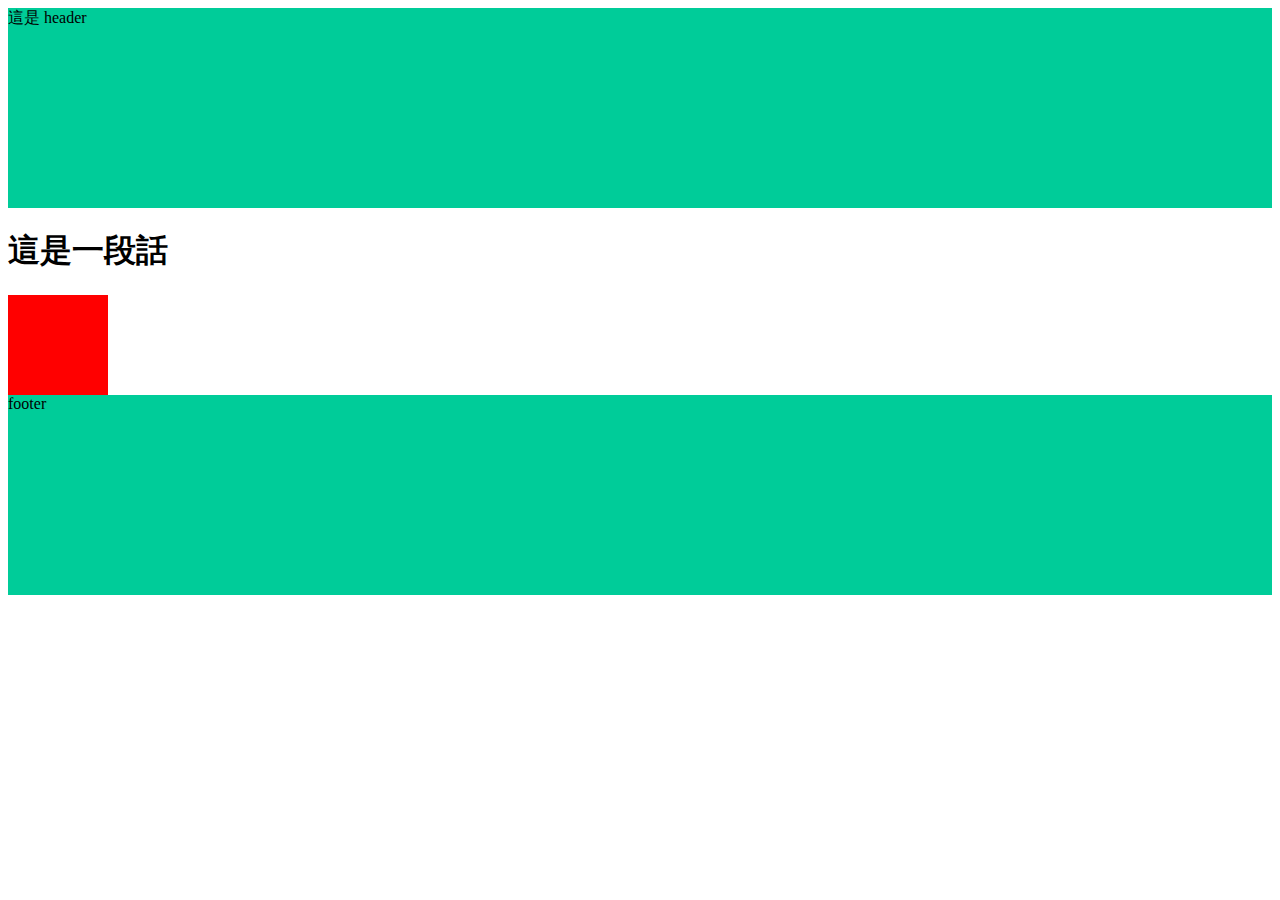
==== index.html @ c8515e03 "Update 2021-07-22T18:32:49.627Z" ====
<!DOCTYPE html>
<html lang="en">

<head>
  <meta charset="UTF-8">
  <meta name="viewport" content="width=device-width, initial-scale=1.0">
  <meta http-equiv="X-UA-Compatible" content="ie=edge">
  <title>首頁</title>
  <link rel="stylesheet" href="./assets/style/all.css">
</head>

<body>
  <header class="header">
    這是 header
  </header>

  
<h1>
  這是一段話
</h1>

<div class="box"></div>

  <footer class="footer">
    footer
  </footer>
  <script src="./assets/js/vendors.js"></script>
  <script src="./assets/js/all.js"></script>
</body>

</html>
---- assets/style/all.css ----
.header {
  height: 200px;
  background-color: #00cc99; }

.footer {
  height: 200px;
  background-color: #00cc99; }

.box {
  width: 100px;
  height: 100px;
  background-color: red;
  display: -webkit-box;
  display: -ms-flexbox;
  display: flex;
  -webkit-transition: all 0.5s;
  -o-transition: all 0.5s;
  transition: all 0.5s; }
  .box:hover {
    width: 200px;
    background-color: #00cc99; }

/*# sourceMappingURL=all.css.map */
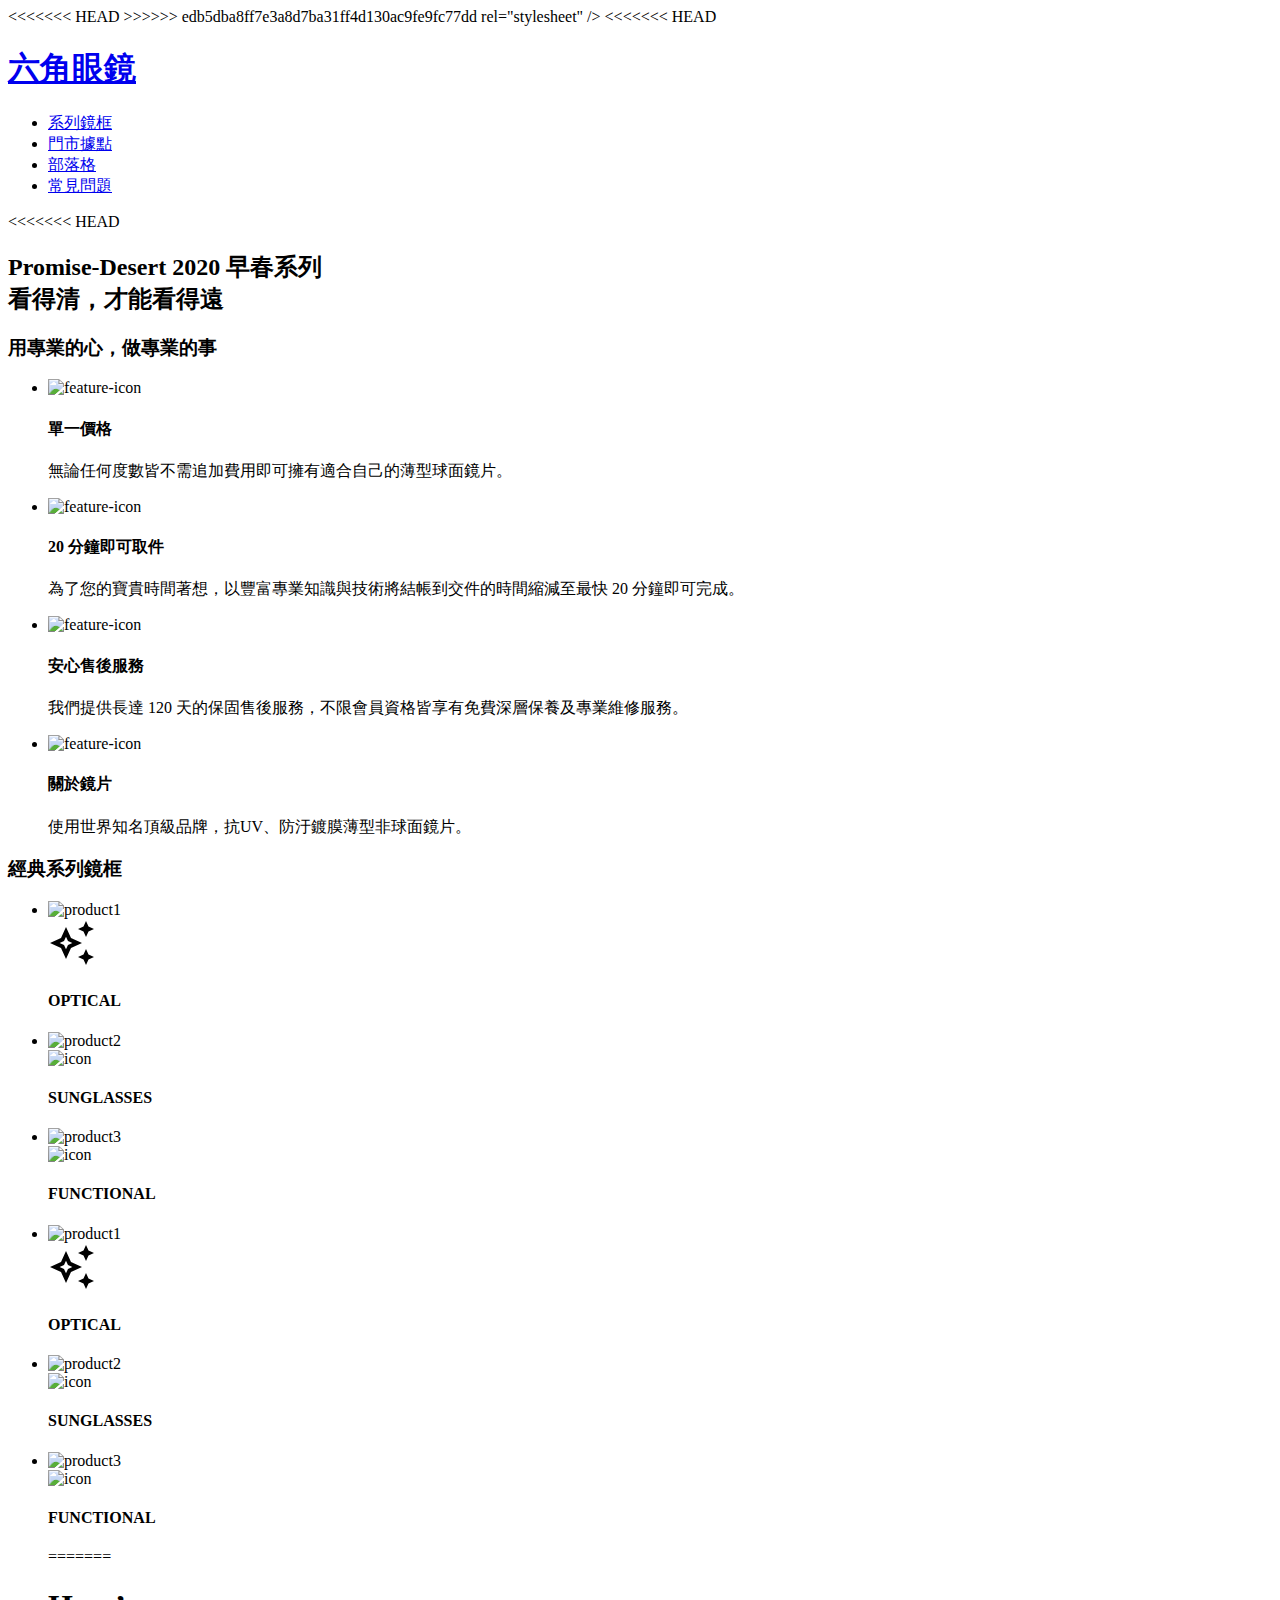
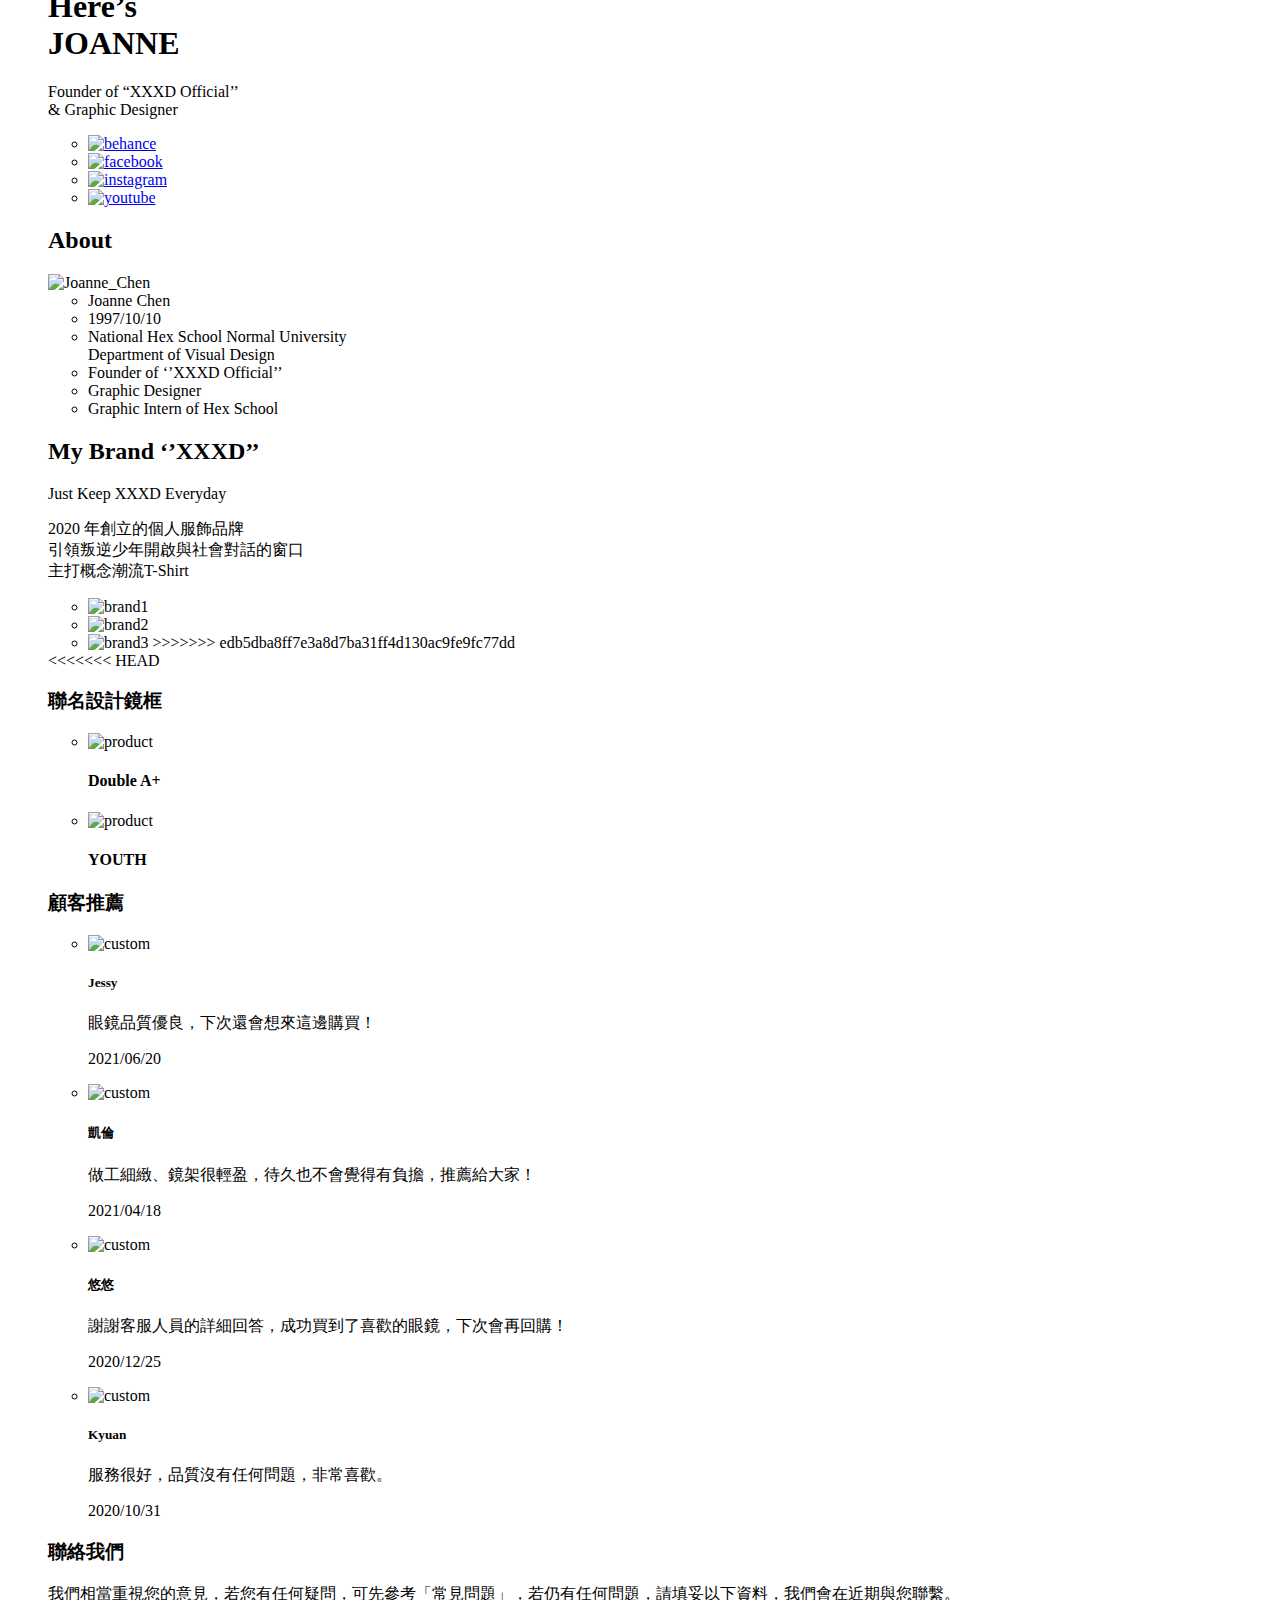
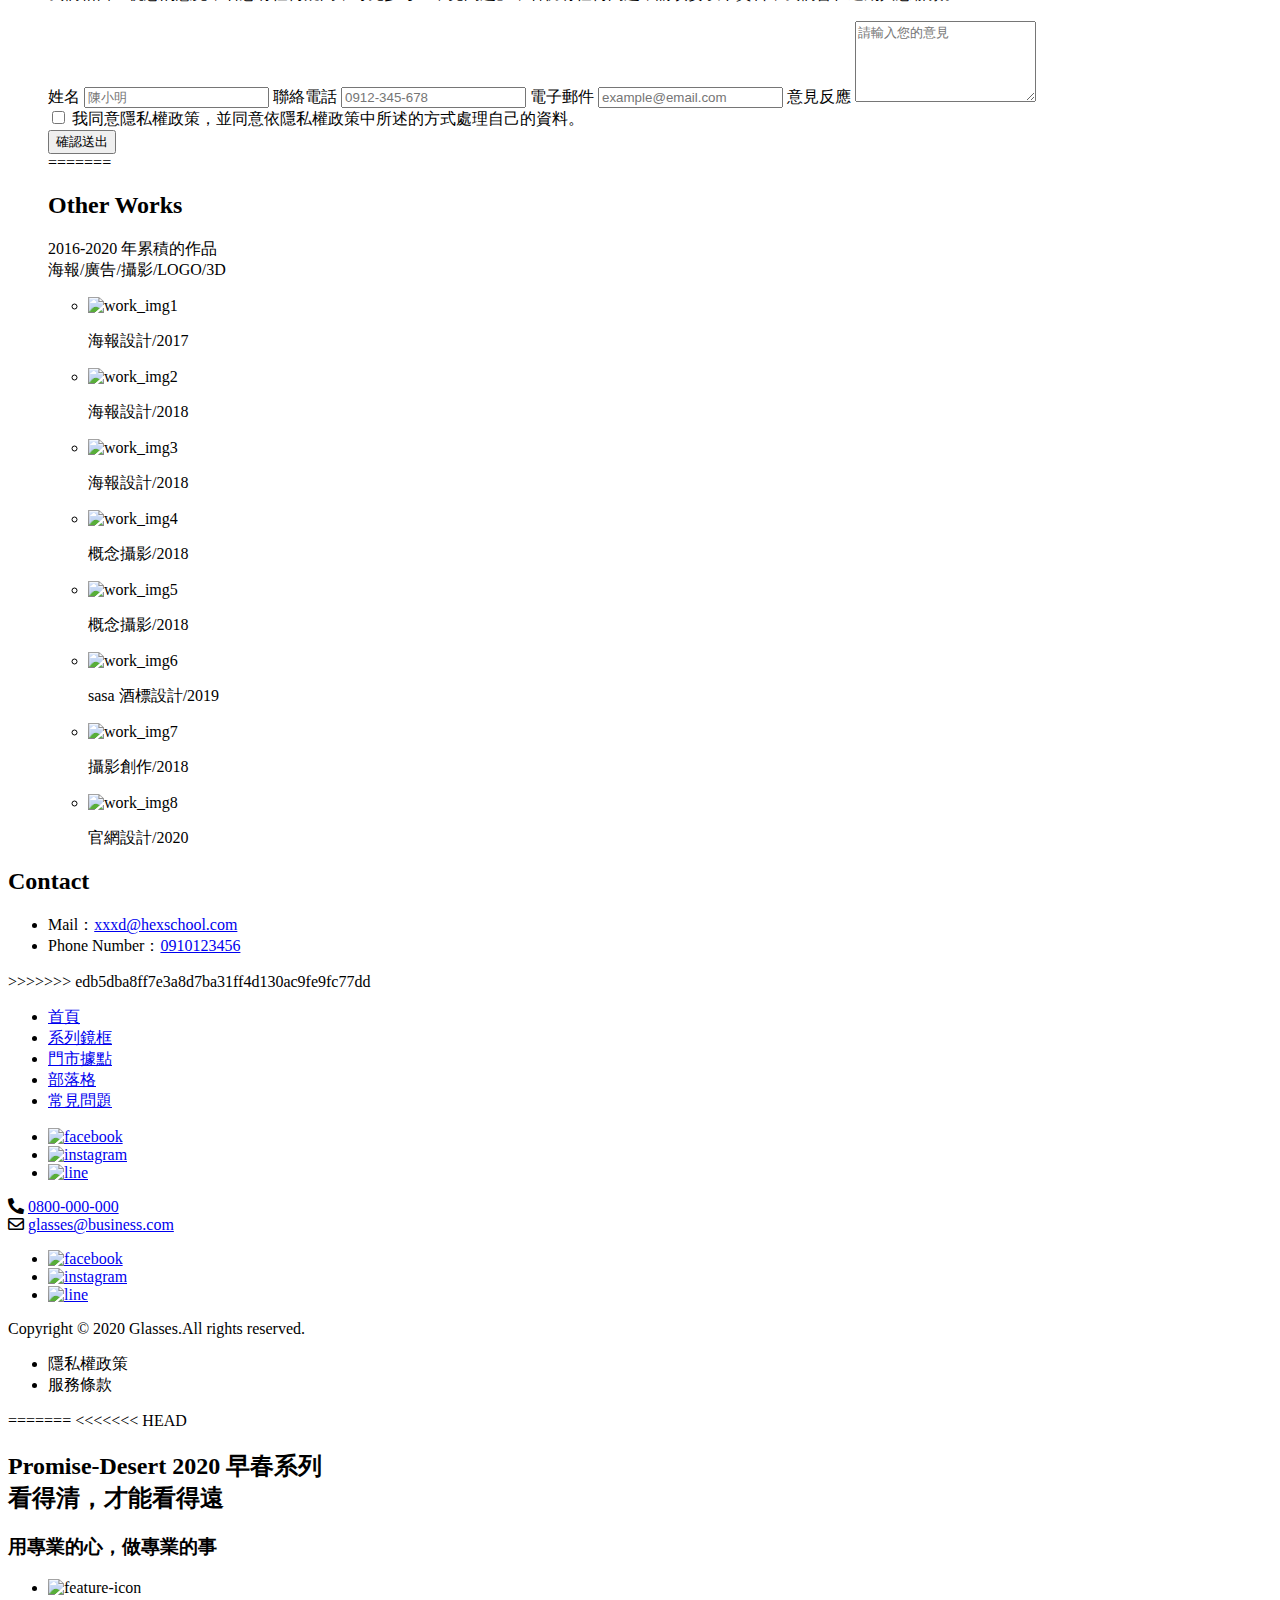
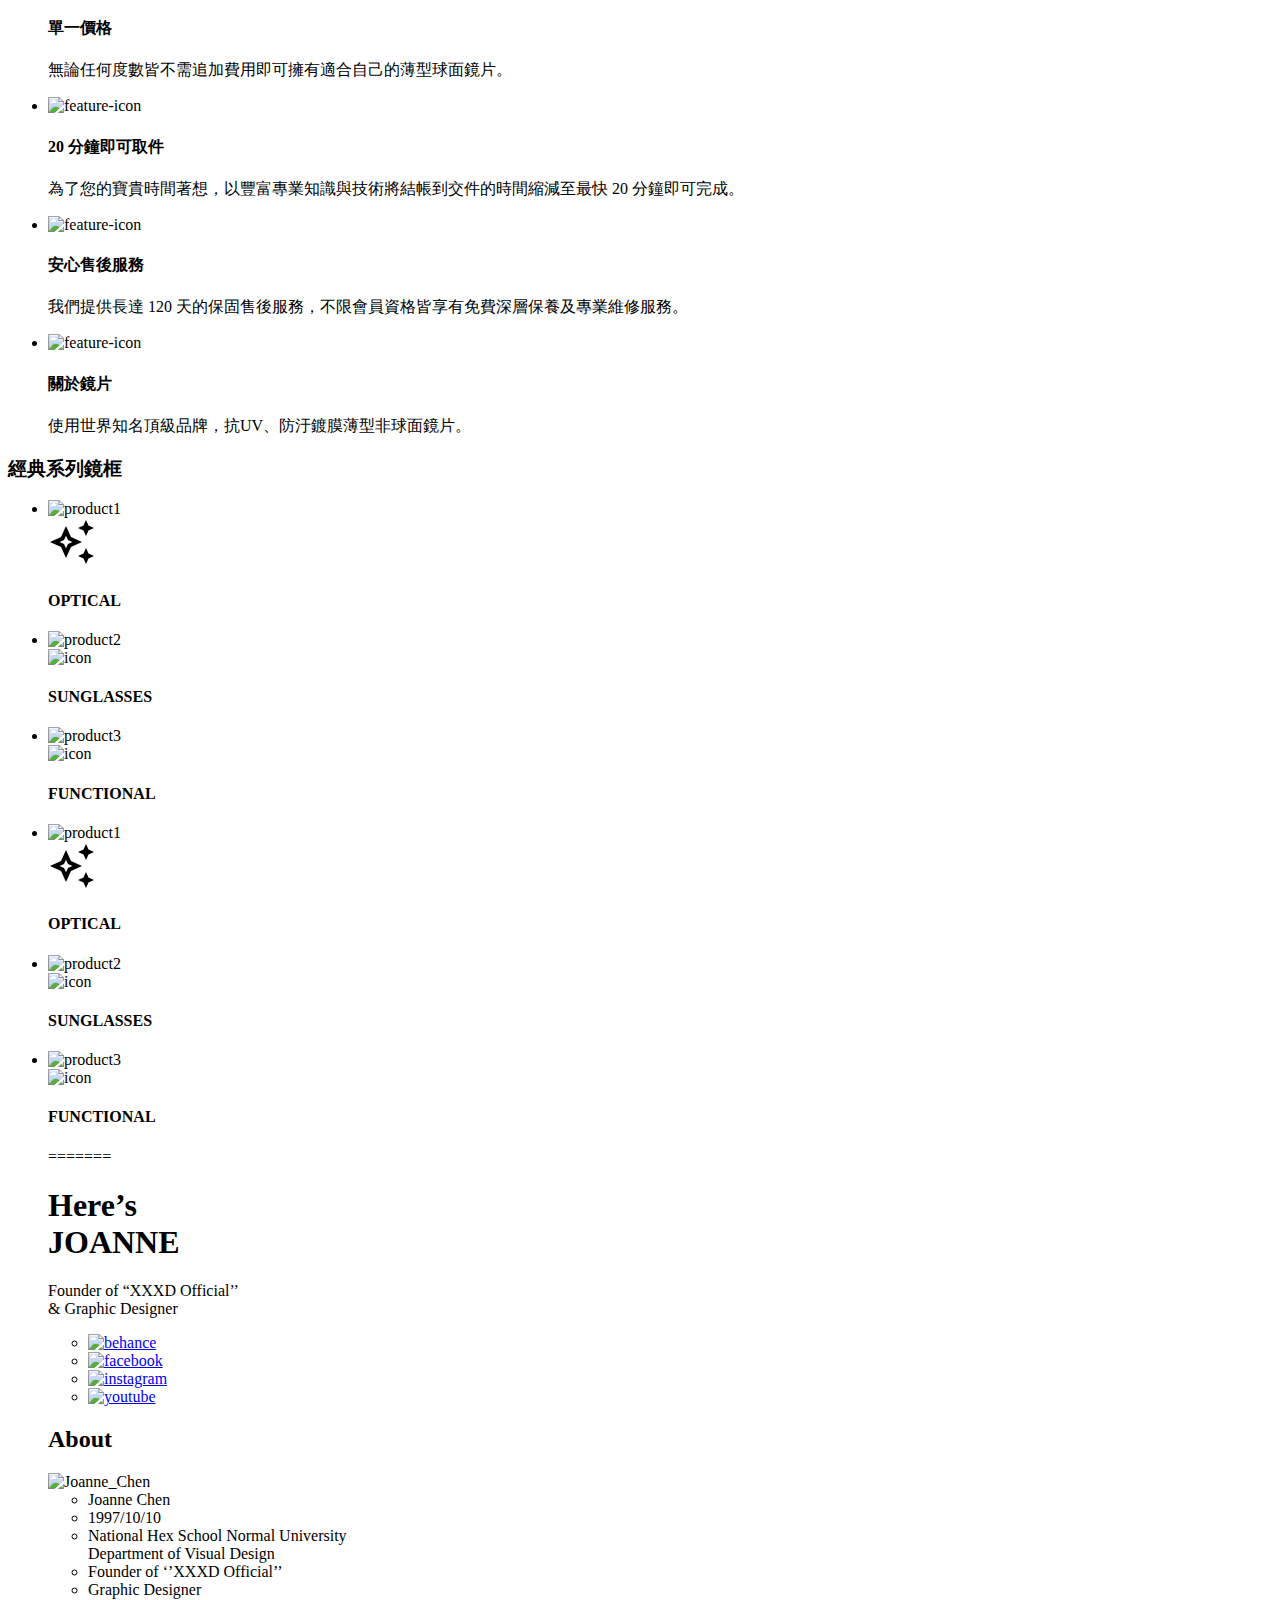
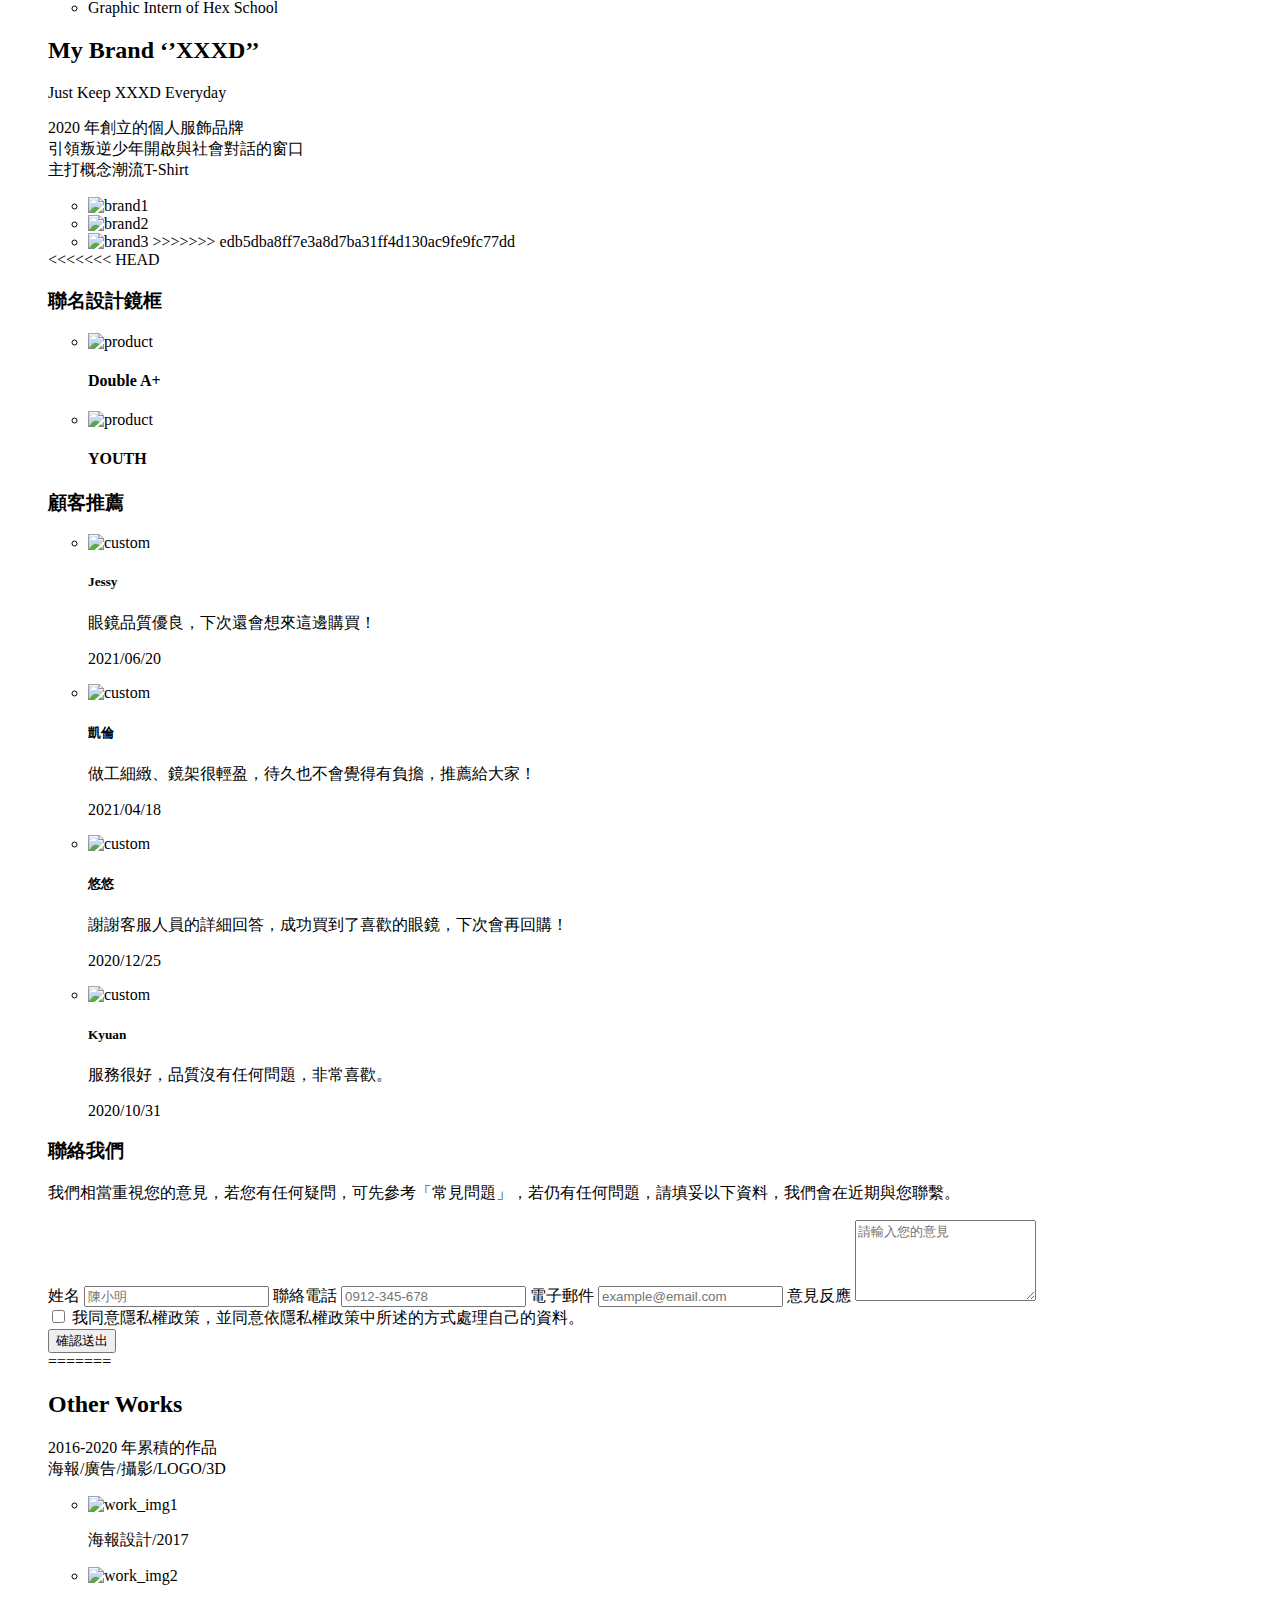
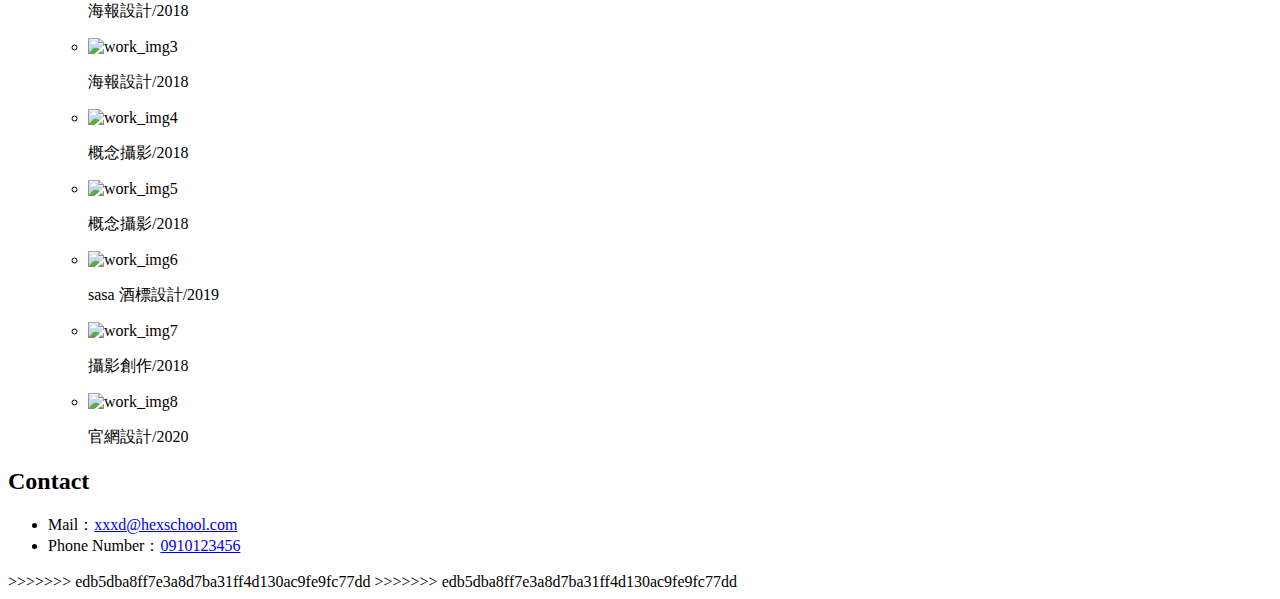
==== commit 805e61e5: "Update 2021-07-26T08:57:47.049Z" ====
--- a/index.html
+++ b/index.html
@@ -1,31 +1,1022 @@
 <!DOCTYPE html>
 <html lang="en">
+  <head>
+    <meta charset="UTF-8" />
+    <meta name="viewport" content="width=device-width, initial-scale=1.0" />
+    <meta http-equiv="X-UA-Compatible" content="ie=edge" />
+    <title>六角眼鏡行</title>
+    <link rel="stylesheet" href="./assets/style/all.css" />
+<<<<<<< HEAD
+    <link rel="preconnect" href="https://fonts.gstatic.com" crossorigin />
+    <link
+      href="https://fonts.googleapis.com/css2?family=Roboto:ital,wght@1,500&display=swap"
+      rel="stylesheet"
+    />
+    <link
+      rel="stylesheet"
+      href="https://cdnjs.cloudflare.com/ajax/libs/font-awesome/5.15.3/css/all.min.css"
+    />
+    <link rel="preconnect" href="https://fonts.googleapis.com" />
+    <link rel="preconnect" href="https://fonts.gstatic.com" crossorigin />
+    <link
+      href="https://fonts.googleapis.com/css2?family=Noto+Sans+TC&family=Roboto&display=swap"
+=======
+    <link rel="preconnect" href="https://fonts.googleapis.com" />
+    <link rel="preconnect" href="https://fonts.gstatic.com" crossorigin />
+    <link
+      href="https://fonts.googleapis.com/css2?family=Roboto:ital,wght@1,500&display=swap"
+>>>>>>> edb5dba8ff7e3a8d7ba31ff4d130ac9fe9fc77dd
+      rel="stylesheet"
+    />
+  </head>
 
-<head>
-  <meta charset="UTF-8">
-  <meta name="viewport" content="width=device-width, initial-scale=1.0">
-  <meta http-equiv="X-UA-Compatible" content="ie=edge">
-  <title>首頁</title>
-  <link rel="stylesheet" href="./assets/style/all.css">
-</head>
+  <body>
+<<<<<<< HEAD
+    <header class="navbar bg-danger jc-between position-absolute top-0 w-100">
+      <h1><a class="navbar-brand" href="./index">六角眼鏡</a></h1>
+      <ul class="navbar-nav">
+        <li class="nav-item border-white border-sm-top border-sm-right">
+          <a class="text-white nav-link" href="#">系列鏡框</a>
+        </li>
+        <li class="nav-item border-white border-sm-top">
+          <a class="text-white nav-link" href="#">門市據點</a>
+        </li>
+        <li class="nav-item border-white border-sm-top border-sm-right">
+          <a class="text-white nav-link" href="#">部落格</a>
+        </li>
+        <li class="nav-item border-white border-sm-top">
+          <a class="text-white nav-link" href="#">常見問題</a>
+        </li>
+      </ul>
+    </header>
 
-<body>
-  <header class="header">
-    這是 header
-  </header>
+    
+<<<<<<< HEAD
+<main>
+  <div class="banner px-5">
+    <div class="container h-100 d-flex jc-end ai-center text-right">
+      <h2 class="banner-content fs-5 text-primary mx-5">
+        Promise-Desert 2020 早春系列<br /><span class="h1">看得清，才能看得遠</span>
+      </h2>
+    </div>
+  </div>
+  <div class="feature bg-secondary pt-8 pb-10 pt-md-5 pb-md-7 px-5">
+    <h3 class="text-center h2 text-primary mb-7 mb-md-5">用專業的心，做專業的事</h3>
+    <div class="container px-md-10 px-sm-0">
+      <ul class="row jc-between jc-sm-center ai-center">
+        <li class="col-3 col-md-5 col-sm-8 mb-md-9">
+          <img
+            class="d-block mx-auto mb-3"
+            src="https://raw.githubusercontent.com/hexschool/webLayoutTraining1st/102c91f7b3d8e08005073f54b3283b09a18dc427/week3/icon-dollar.svg"
+            alt="feature-icon"
+          />
+          <h4 class="text-center text-primary fw-bold mb-1">單一價格</h4>
+          <p class="fs-1">無論任何度數皆不需追加費用即可擁有適合自己的薄型球面鏡片。</p>
+        </li>
+        <li class="col-3 col-md-5 mb-md-9 col-sm-8">
+          <img
+            class="d-block mx-auto mb-3"
+            src="https://raw.githubusercontent.com/hexschool/webLayoutTraining1st/102c91f7b3d8e08005073f54b3283b09a18dc427/week3/icon-clock.svg"
+            alt="feature-icon"
+          />
+          <h4 class="text-center text-primary fw-bold mb-1">20 分鐘即可取件</h4>
+          <p class="fs-1">
+            為了您的寶貴時間著想，以豐富專業知識與技術將結帳到交件的時間縮減至最快 20 分鐘即可完成。
+          </p>
+        </li>
+        <li class="col-3 col-md-5 col-sm-8 mb-sm-9">
+          <img
+            class="d-block mx-auto mb-3"
+            src="https://raw.githubusercontent.com/hexschool/webLayoutTraining1st/102c91f7b3d8e08005073f54b3283b09a18dc427/week3/icon-heart.svg"
+            alt="feature-icon"
+          />
+          <h4 class="text-center text-primary fw-bold mb-1">安心售後服務</h4>
+          <p class="fs-1">
+            我們提供長達 120 天的保固售後服務，不限會員資格皆享有免費深層保養及專業維修服務。
+          </p>
+        </li>
+        <li class="col-3 col-md-5 col-sm-8">
+          <img
+            class="d-block mx-auto mt-2 mb-4"
+            src="https://raw.githubusercontent.com/hexschool/webLayoutTraining1st/102c91f7b3d8e08005073f54b3283b09a18dc427/week3/icon-glasses.svg"
+            alt="feature-icon"
+          />
+          <h4 class="text-center text-primary fw-bold mb-1">關於鏡片</h4>
+          <p class="fs-1">使用世界知名頂級品牌，抗UV、防汙鍍膜薄型非球面鏡片。</p>
+        </li>
+      </ul>
+    </div>
+  </div>
+  <div class="product pt-8 pb-10 pt-md-5 pb-md-7">
+    <div class="container px-md-5 px-sm-1">
+      <h3 class="h2 text-center mb-5 text-primary">經典系列鏡框</h3>
+      <ul class="d-sm-none">
+        <li class="d-flex ai-center mb-4 mb-md-2">
+          <img
+            src="https://raw.githubusercontent.com/hexschool/webLayoutTraining1st/master/week3/product-1.png"
+            alt="product1"
+          />
+          <div class="d-flex flex-wrap ai-center ml-4">
+            <img src="./assets/images/auto_awesome_black_48dp.svg" alt="icon" />
+            <h4 class="h2 text-danger ml-1 font-italic">OPTICAL</h4>
+          </div>
+        </li>
+        <li class="d-flex flex-row-reverse flex-md-row ai-center mb-4 mb-md-2">
+          <img
+            class="ml-4 ml-md-0"
+            src="https://raw.githubusercontent.com/hexschool/webLayoutTraining1st/master/week3/product-2.png"
+            alt="product2"
+          />
+          <div class="d-flex flex-wrap ai-center">
+            <img
+              class="ml-md-4"
+              src="https://raw.githubusercontent.com/hexschool/webLayoutTraining1st/102c91f7b3d8e08005073f54b3283b09a18dc427/week3/icon-sun.svg"
+              alt="icon"
+            />
+            <h4 class="ml-1 h2 font-italic text-danger">SUNGLASSES</h4>
+          </div>
+        </li>
+        <li class="d-flex ai-center">
+          <img
+            src="https://raw.githubusercontent.com/hexschool/webLayoutTraining1st/master/week3/product-3.png"
+            alt="product3"
+          />
+          <div class="d-flex flex-wrap ai-center ml-4">
+            <img
+              src="https://raw.githubusercontent.com/hexschool/webLayoutTraining1st/102c91f7b3d8e08005073f54b3283b09a18dc427/week3/icon-thunder.svg"
+              alt="icon"
+            />
+            <h4 class="ml-1 h2 font-italic text-danger">FUNCTIONAL</h4>
+          </div>
+        </li>
+      </ul>
+      <ul class="d-none d-sm-block">
+        <li class="mb-4 mb-md-2 position-relative">
+          <img
+            class="w-100"
+            src="https://raw.githubusercontent.com/hexschool/webLayoutTraining1st/master/week3/product-1.png"
+            alt="product1"
+          />
+          <div class="d-flex ai-center position-absolute top-50 left-50 translate-middle">
+            <img src="./assets/images/auto_awesome_black_48dp.svg" alt="icon" />
+            <h4 class="fs-3 fw-bold text-danger ml-1 font-italic">OPTICAL</h4>
+          </div>
+        </li>
+        <li class="mb-4 mb-md-2 position-relative">
+          <img
+            class="w-100"
+            src="https://raw.githubusercontent.com/hexschool/webLayoutTraining1st/master/week3/product-2.png"
+            alt="product2"
+          />
+          <div class="d-flex flex-wrap ai-center position-absolute top-50 left-50 translate-middle">
+            <img
+              class="ml-md-4"
+              src="https://raw.githubusercontent.com/hexschool/webLayoutTraining1st/102c91f7b3d8e08005073f54b3283b09a18dc427/week3/icon-sun.svg"
+              alt="icon"
+            />
+            <h4 class="ml-1 fs-3 fw-bold font-italic text-danger">SUNGLASSES</h4>
+          </div>
+        </li>
+        <li class="position-relative">
+          <img
+            class="w-100"
+            src="https://raw.githubusercontent.com/hexschool/webLayoutTraining1st/master/week3/product-3.png"
+            alt="product3"
+          />
+          <div
+            class="
+              d-flex
+              flex-wrap
+              ai-center
+              ml-4
+              position-absolute
+              top-50
+              left-50
+              translate-middle
+            "
+          >
+            <img
+              src="https://raw.githubusercontent.com/hexschool/webLayoutTraining1st/102c91f7b3d8e08005073f54b3283b09a18dc427/week3/icon-thunder.svg"
+              alt="icon"
+            />
+            <h4 class="ml-1 fs-3 fw-bold font-italic text-danger">FUNCTIONAL</h4>
+          </div>
+=======
+<header class="banner d-flex justify-content-center align-items-center">
+  <div class="banner-content text-white">
+    <h1 class="lh-3">Here’s <br /><span class="h1">JOANNE</span></h1>
+    <p class="mt-7 lh-3">Founder of “XXXD Official’’<br />& Graphic Designer</p>
+    <ul class="d-flex justify-content-between mt-9">
+      <li>
+        <a href="#"
+          ><img
+            src="https://raw.githubusercontent.com/hexschool/webLayoutTraining1st/102c91f7b3d8e08005073f54b3283b09a18dc427/week2/behance.svg"
+            alt="behance"
+        /></a>
+      </li>
+      <li>
+        <a href="#"
+          ><img
+            src="https://raw.githubusercontent.com/hexschool/webLayoutTraining1st/102c91f7b3d8e08005073f54b3283b09a18dc427/week2/facebook.svg"
+            alt="facebook"
+        /></a>
+      </li>
+      <li>
+        <a href="#"
+          ><img
+            src="https://raw.githubusercontent.com/hexschool/webLayoutTraining1st/102c91f7b3d8e08005073f54b3283b09a18dc427/week2/instagram.svg"
+            alt="instagram"
+        /></a>
+      </li>
+      <li>
+        <a href="#"
+          ><img
+            src="https://raw.githubusercontent.com/hexschool/webLayoutTraining1st/102c91f7b3d8e08005073f54b3283b09a18dc427/week2/youtube.svg"
+            alt="youtube"
+        /></a>
+      </li>
+    </ul>
+  </div>
+</header>
+<main>
+  <div class="about text-center">
+    <h2 class="h2">About</h2>
+    <img
+      class="mt-9 mx-auto"
+      src="https://github.com/hexschool/webLayoutTraining1st/blob/master/week2/photo.png?raw=true"
+      alt="Joanne_Chen"
+    />
+    <ul>
+      <li class="mt-4">Joanne Chen</li>
+      <li class="mt-2">1997/10/10</li>
+      <li class="lh-3 text-center mt-3">
+        National Hex School Normal University <br />Department of Visual Design
+      </li>
+    </ul>
+    <ul class="d-flex flex-column align-items-center list-styled">
+      <li>Founder of ‘’XXXD Official’’</li>
+      <li class="mt-6">Graphic Designer</li>
+      <li class="mt-6">Graphic Intern of Hex School</li>
+    </ul>
+  </div>
+  <div class="brand bg-dark">
+    <div class="container text-center">
+      <h2 class="h2">My Brand ‘’XXXD’’</h2>
+      <p class="mt-2">Just Keep XXXD Everyday</p>
+      <p class="lh-3 mt-7">
+        2020 年創立的個人服飾品牌 <br />引領叛逆少年開啟與社會對話的窗口
+        <br />主打概念潮流T-Shirt
+      </p>
+      <ul class="d-flex flex-wrap justify-content-center mt-13">
+        <li>
+          <img
+            src="https://github.com/hexschool/webLayoutTraining1st/blob/master/week2/brand_img1.png?raw=true"
+            alt="brand1"
+          />
+        </li>
+        <li class="mt-9 mr-5">
+          <img
+            src="https://github.com/hexschool/webLayoutTraining1st/blob/master/week2/brand_img2.png?raw=true"
+            alt="brand2"
+          />
+        </li>
+        <li class="mt-9">
+          <img
+            src="https://github.com/hexschool/webLayoutTraining1st/blob/master/week2/brand_img3.png?raw=true"
+            alt="brand3"
+          />
+>>>>>>> edb5dba8ff7e3a8d7ba31ff4d130ac9fe9fc77dd
+        </li>
+      </ul>
+    </div>
+  </div>
+<<<<<<< HEAD
+  <div class="co-branding pt-8 pb-10 pt-md-5 pb-md-7">
+    <div class="container px-md-5 px-sm-2">
+      <h3 class="h2 text-white text-center mb-5">聯名設計鏡框</h3>
+      <ul class="d-flex jc-between ai-center flex-sm-column">
+        <li class="mb-sm-2">
+          <div class="bg-white position-relative">
+            <img
+              src="https://raw.githubusercontent.com/hexschool/webLayoutTraining1st/master/week3/product-8.png"
+              alt="product"
+            />
+            <h4 class="fs-lg text-danger fw-bold position-absolute top-50 left-50 translate-middle">
+              Double A+
+            </h4>
+          </div>
+        </li>
+        <li class="ml-4 ml-sm-0">
+          <div class="bg-white position-relative">
+            <img
+              src="https://raw.githubusercontent.com/hexschool/webLayoutTraining1st/master/week3/product-9.png"
+              alt="product"
+            />
+            <h4 class="fs-lg text-danger fw-bold position-absolute top-50 left-50 translate-middle">
+              YOUTH
+            </h4>
+          </div>
+        </li>
+      </ul>
+    </div>
+  </div>
+  <div class="recommend pt-8 pb-10 pt-md-5 pb-md-7">
+    <h3 class="text-primary text-center h2 mb-5">顧客推薦</h3>
+    <div class="container px-5 px-sm-2">
+      <ul class="row">
+        <li class="col-3 col-md-6 col-sm-12 mb-md-4">
+          <div class="card d-flex flex-column">
+            <img
+              src="https://raw.githubusercontent.com/hexschool/webLayoutTraining1st/master/week3/rec-1.png"
+              alt="custom"
+            />
+            <div class="card-body">
+              <h5 class="fs-sm">Jessy</h5>
+              <p class="fs-1 card-text">眼鏡品質優良，下次還會想來這邊購買！</p>
+            </div>
+            <div class="card-footer">
+              <p class="fs-sm text-muted">2021/06/20</p>
+            </div>
+          </div>
+        </li>
+        <li class="col-3 col-md-6 col-sm-12 mb-md-4 mb-sm-2">
+          <div class="card d-flex flex-column">
+            <img
+              src="https://raw.githubusercontent.com/hexschool/webLayoutTraining1st/master/week3/rec-2.png"
+              alt="custom"
+            />
+            <div class="card-body">
+              <h5 class="fs-sm">凱倫</h5>
+              <p class="fs-1 card-text">做工細緻、鏡架很輕盈，待久也不會覺得有負擔，推薦給大家！</p>
+            </div>
+            <div class="card-footer">
+              <p class="fs-sm text-muted">2021/04/18</p>
+            </div>
+          </div>
+        </li>
+        <li class="col-3 col-md-6 col-sm-12 mb-md-2">
+          <div class="card d-flex flex-column">
+            <img
+              src="https://raw.githubusercontent.com/hexschool/webLayoutTraining1st/master/week3/rec-3.png"
+              alt="custom"
+            />
+            <div class="card-body">
+              <h5 class="fs-sm">悠悠</h5>
+              <p class="fs-1 card-text">
+                謝謝客服人員的詳細回答，成功買到了喜歡的眼鏡，下次會再回購！
+              </p>
+            </div>
+            <div class="card-footer">
+              <p class="fs-sm text-muted">2020/12/25</p>
+            </div>
+          </div>
+        </li>
+        <li class="col-3 col-md-6 col-sm-12 mb-md-2">
+          <div class="card d-flex flex-column">
+            <img
+              src="https://raw.githubusercontent.com/hexschool/webLayoutTraining1st/master/week3/rec-4.png"
+              alt="custom"
+            />
+            <div class="card-body">
+              <h5 class="fs-sm">Kyuan</h5>
+              <p class="fs-1 card-text">服務很好，品質沒有任何問題，非常喜歡。</p>
+            </div>
+            <div class="card-footer">
+              <p class="fs-sm text-muted">2020/10/31</p>
+            </div>
+          </div>
+        </li>
+      </ul>
+    </div>
+  </div>
+  <div class="contact bg-secondary pt-8 pb-10 pt-md-5 pb-md-7">
+    <div class="container">
+      <h3 class="h2 mb-3 text-center">聯絡我們</h3>
+      <p class="fs-2 mb-3">
+        我們相當重視您的意見，若您有任何疑問，可先參考「常見問題」，若仍有任何問題，請填妥以下資料，我們會在近期與您聯繫。
+      </p>
+      <form class="fs-1 text-center" action="">
+        <div class="text-left mb-5">
+          <label class="form-label" for="person">姓名</label>
+          <input type="text" class="form-control mb-2" id="person" placeholder="陳小明" />
+          <label class="form-label" for="phone">聯絡電話</label>
+          <input type="tel" class="form-control mb-2" id="phone" placeholder="0912-345-678" />
+          <label class="form-label" for="mail">電子郵件</label>
+          <input type="email" class="form-control mb-2" id="mail" placeholder="example@email.com" />
+          <label class="form-label" for="commend">意見反應</label>
+          <textarea
+            class="form-control mb-2"
+            id="commend"
+            placeholder="請輸入您的意見"
+            rows="5"
+          ></textarea>
+          <div class="form-check">
+            <input type="checkbox" name="agree" id="agreement" class="form-check-input" />
+            <label for="agreement" class="form-check-label"
+              >我同意隱私權政策，並同意依隱私權政策中所述的方式處理自己的資料。</label
+            >
+          </div>
+        </div>
+        <input type="submit" value="確認送出" class="btn btn-danger" />
+      </form>
+    </div>
+  </div>
+</main>
+=======
+  <div class="otherWorks text-center">
+    <h2 class="h2">Other Works</h2>
+    <p class="mt-3 lh-3">2016-2020 年累積的作品 <br />海報/廣告/攝影/LOGO/3D</p>
+    <ul class="container d-flex flex-wrap justify-content-between mt-7">
+      <li>
+        <img
+          src="https://github.com/hexschool/webLayoutTraining1st/blob/master/week2/work_img1.png?raw=true"
+          alt="work_img1"
+        />
+        <p class="fs-small mt-3">海報設計/2017</p>
+      </li>
+      <li>
+        <img
+          src="https://github.com/hexschool/webLayoutTraining1st/blob/master/week2/work_img2.png?raw=true"
+          alt="work_img2"
+        />
+        <p class="fs-smalll mt-3">海報設計/2018</p>
+      </li>
+      <li>
+        <img
+          src="https://github.com/hexschool/webLayoutTraining1st/blob/master/week2/work_img3.png?raw=true"
+          alt="work_img3"
+        />
+        <p class="fs-smalll mt-3">海報設計/2018</p>
+      </li>
+      <li class="mt-11">
+        <img
+          src="https://github.com/hexschool/webLayoutTraining1st/blob/master/week2/work_img4.png?raw=true"
+          alt="work_img4"
+        />
+        <p class="fs-small mt-3">概念攝影/2018</p>
+      </li>
+      <li class="mt-11">
+        <img
+          src="https://github.com/hexschool/webLayoutTraining1st/blob/master/week2/work_img5.png?raw=true"
+          alt="work_img5"
+        />
+        <p class="fs-small mt-3">概念攝影/2018</p>
+      </li>
+      <li class="mt-11">
+        <img
+          src="https://github.com/hexschool/webLayoutTraining1st/blob/master/week2/work_img6.png?raw=true"
+          alt="work_img6"
+        />
+        <p class="fs-small mt-3">sasa 酒標設計/2019</p>
+      </li>
+      <li class="mt-11">
+        <img
+          src="https://github.com/hexschool/webLayoutTraining1st/blob/master/week2/work_img7.png?raw=true"
+          alt="work_img7"
+        />
+        <p class="fs-small mt-3">攝影創作/2018</p>
+      </li>
+      <li class="mt-11">
+        <img
+          src="https://github.com/hexschool/webLayoutTraining1st/blob/master/week2/work_img8.png?raw=true"
+          alt="work_img8"
+        />
+        <p class="fs-small mt-3">官網設計/2020</p>
+      </li>
+    </ul>
+  </div>
+</main>
+<footer class="text-center bg-dark text-center">
+  <h2 class="h2">Contact</h2>
+  <ul class="mt-3">
+    <li>Mail：<a href="mailto:xxxd@hexschool.com">xxxd@hexschool.com</a></li>
+    <li class="mt-5">Phone Number：<a href="tel:0910123456">0910123456</a></li>
+  </ul>
+</footer>
+>>>>>>> edb5dba8ff7e3a8d7ba31ff4d130ac9fe9fc77dd
 
-  
-<h1>
-  這是一段話
-</h1>
 
-<div class="box"></div>
+    <footer class="bg-danger px-5 px-sm-2">
+      <div class="container pt-4 pb-5">
+        <div class="d-flex ai-center mb-3 d-sm-none">
+          <ul class="d-flex fs-1">
+            <li><a class="text-white" href="#">首頁</a></li>
+            <li class="px-3"><a class="text-white" href="#">系列鏡框</a></li>
+            <li class="px-3"><a class="text-white" href="#">門市據點</a></li>
+            <li class="px-3"><a class="text-white" href="#">部落格</a></li>
+            <li class="px-3"><a class="text-white" href="#">常見問題</a></li>
+          </ul>
+          <ul class="sns d-flex ml-auto d-sm-none">
+            <li>
+              <a href="#"
+                ><img
+                  src="https://raw.githubusercontent.com/hexschool/webLayoutTraining1st/102c91f7b3d8e08005073f54b3283b09a18dc427/week3/icon-fb.svg"
+                  alt="facebook"
+              /></a>
+            </li>
+            <li class="ml-4 ml-md-3">
+              <a href="#"
+                ><img
+                  src="https://raw.githubusercontent.com/hexschool/webLayoutTraining1st/102c91f7b3d8e08005073f54b3283b09a18dc427/week3/icon-ig.svg"
+                  alt="instagram"
+              /></a>
+            </li>
+            <li class="ml-4 ml-md-3">
+              <a href="#"
+                ><img
+                  src="https://raw.githubusercontent.com/hexschool/webLayoutTraining1st/102c91f7b3d8e08005073f54b3283b09a18dc427/week3/icon-line.svg"
+                  alt="line"
+              /></a>
+            </li>
+          </ul>
+        </div>
+        <div class="border-bottom border-white mb-4 d-sm-flex flex-wrap">
+          <div class="footer-contact fs-3">
+            <i class="fas fa-phone-alt mb-3"></i>
+            <a class="text-white" href="tel:0800-000-000">0800-000-000</a>
+            <br />
+            <i class="far fa-envelope mb-3"></i>
+            <a class="text-white" href="mailto:glasses@business.com">glasses@business.com</a>
+          </div>
+          <ul class="sns ml-auto d-none d-sm-flex">
+            <li>
+              <a href="#"
+                ><img
+                  src="https://raw.githubusercontent.com/hexschool/webLayoutTraining1st/102c91f7b3d8e08005073f54b3283b09a18dc427/week3/icon-fb.svg"
+                  alt="facebook"
+              /></a>
+            </li>
+            <li class="ml-4 ml-md-3">
+              <a href="#"
+                ><img
+                  src="https://raw.githubusercontent.com/hexschool/webLayoutTraining1st/102c91f7b3d8e08005073f54b3283b09a18dc427/week3/icon-ig.svg"
+                  alt="instagram"
+              /></a>
+            </li>
+            <li class="ml-4 ml-md-3">
+              <a href="#"
+                ><img
+                  src="https://raw.githubusercontent.com/hexschool/webLayoutTraining1st/102c91f7b3d8e08005073f54b3283b09a18dc427/week3/icon-line.svg"
+                  alt="line"
+              /></a>
+            </li>
+          </ul>
+        </div>
+        <div class="d-flex flex-sm-column">
+          <p class="fs-1">Copyright © 2020 Glasses.All rights reserved.</p>
+          <ul class="d-flex fs-sm ml-auto ml-sm-0 flex-sm-column">
+            <li class="mt-sm-1">隱私權政策</li>
+            <li class="ml-6 ml-sm-0 mt-sm-1">服務條款</li>
+          </ul>
+        </div>
+      </div>
+    </footer>
+=======
+    
+<<<<<<< HEAD
+<main>
+  <div class="banner px-5">
+    <div class="container h-100 d-flex jc-end ai-center text-right">
+      <h2 class="banner-content fs-5 text-primary mx-5">
+        Promise-Desert 2020 早春系列<br /><span class="h1">看得清，才能看得遠</span>
+      </h2>
+    </div>
+  </div>
+  <div class="feature bg-secondary pt-8 pb-10 pt-md-5 pb-md-7 px-5">
+    <h3 class="text-center h2 text-primary mb-7 mb-md-5">用專業的心，做專業的事</h3>
+    <div class="container px-md-10 px-sm-0">
+      <ul class="row jc-between jc-sm-center ai-center">
+        <li class="col-3 col-md-5 col-sm-8 mb-md-9">
+          <img
+            class="d-block mx-auto mb-3"
+            src="https://raw.githubusercontent.com/hexschool/webLayoutTraining1st/102c91f7b3d8e08005073f54b3283b09a18dc427/week3/icon-dollar.svg"
+            alt="feature-icon"
+          />
+          <h4 class="text-center text-primary fw-bold mb-1">單一價格</h4>
+          <p class="fs-1">無論任何度數皆不需追加費用即可擁有適合自己的薄型球面鏡片。</p>
+        </li>
+        <li class="col-3 col-md-5 mb-md-9 col-sm-8">
+          <img
+            class="d-block mx-auto mb-3"
+            src="https://raw.githubusercontent.com/hexschool/webLayoutTraining1st/102c91f7b3d8e08005073f54b3283b09a18dc427/week3/icon-clock.svg"
+            alt="feature-icon"
+          />
+          <h4 class="text-center text-primary fw-bold mb-1">20 分鐘即可取件</h4>
+          <p class="fs-1">
+            為了您的寶貴時間著想，以豐富專業知識與技術將結帳到交件的時間縮減至最快 20 分鐘即可完成。
+          </p>
+        </li>
+        <li class="col-3 col-md-5 col-sm-8 mb-sm-9">
+          <img
+            class="d-block mx-auto mb-3"
+            src="https://raw.githubusercontent.com/hexschool/webLayoutTraining1st/102c91f7b3d8e08005073f54b3283b09a18dc427/week3/icon-heart.svg"
+            alt="feature-icon"
+          />
+          <h4 class="text-center text-primary fw-bold mb-1">安心售後服務</h4>
+          <p class="fs-1">
+            我們提供長達 120 天的保固售後服務，不限會員資格皆享有免費深層保養及專業維修服務。
+          </p>
+        </li>
+        <li class="col-3 col-md-5 col-sm-8">
+          <img
+            class="d-block mx-auto mt-2 mb-4"
+            src="https://raw.githubusercontent.com/hexschool/webLayoutTraining1st/102c91f7b3d8e08005073f54b3283b09a18dc427/week3/icon-glasses.svg"
+            alt="feature-icon"
+          />
+          <h4 class="text-center text-primary fw-bold mb-1">關於鏡片</h4>
+          <p class="fs-1">使用世界知名頂級品牌，抗UV、防汙鍍膜薄型非球面鏡片。</p>
+        </li>
+      </ul>
+    </div>
+  </div>
+  <div class="product pt-8 pb-10 pt-md-5 pb-md-7">
+    <div class="container px-md-5 px-sm-1">
+      <h3 class="h2 text-center mb-5 text-primary">經典系列鏡框</h3>
+      <ul class="d-sm-none">
+        <li class="d-flex ai-center mb-4 mb-md-2">
+          <img
+            src="https://raw.githubusercontent.com/hexschool/webLayoutTraining1st/master/week3/product-1.png"
+            alt="product1"
+          />
+          <div class="d-flex flex-wrap ai-center ml-4">
+            <img src="./assets/images/auto_awesome_black_48dp.svg" alt="icon" />
+            <h4 class="h2 text-danger ml-1 font-italic">OPTICAL</h4>
+          </div>
+        </li>
+        <li class="d-flex flex-row-reverse flex-md-row ai-center mb-4 mb-md-2">
+          <img
+            class="ml-4 ml-md-0"
+            src="https://raw.githubusercontent.com/hexschool/webLayoutTraining1st/master/week3/product-2.png"
+            alt="product2"
+          />
+          <div class="d-flex flex-wrap ai-center">
+            <img
+              class="ml-md-4"
+              src="https://raw.githubusercontent.com/hexschool/webLayoutTraining1st/102c91f7b3d8e08005073f54b3283b09a18dc427/week3/icon-sun.svg"
+              alt="icon"
+            />
+            <h4 class="ml-1 h2 font-italic text-danger">SUNGLASSES</h4>
+          </div>
+        </li>
+        <li class="d-flex ai-center">
+          <img
+            src="https://raw.githubusercontent.com/hexschool/webLayoutTraining1st/master/week3/product-3.png"
+            alt="product3"
+          />
+          <div class="d-flex flex-wrap ai-center ml-4">
+            <img
+              src="https://raw.githubusercontent.com/hexschool/webLayoutTraining1st/102c91f7b3d8e08005073f54b3283b09a18dc427/week3/icon-thunder.svg"
+              alt="icon"
+            />
+            <h4 class="ml-1 h2 font-italic text-danger">FUNCTIONAL</h4>
+          </div>
+        </li>
+      </ul>
+      <ul class="d-none d-sm-block">
+        <li class="mb-4 mb-md-2 position-relative">
+          <img
+            class="w-100"
+            src="https://raw.githubusercontent.com/hexschool/webLayoutTraining1st/master/week3/product-1.png"
+            alt="product1"
+          />
+          <div class="d-flex ai-center position-absolute top-50 left-50 translate-middle">
+            <img src="./assets/images/auto_awesome_black_48dp.svg" alt="icon" />
+            <h4 class="fs-3 fw-bold text-danger ml-1 font-italic">OPTICAL</h4>
+          </div>
+        </li>
+        <li class="mb-4 mb-md-2 position-relative">
+          <img
+            class="w-100"
+            src="https://raw.githubusercontent.com/hexschool/webLayoutTraining1st/master/week3/product-2.png"
+            alt="product2"
+          />
+          <div class="d-flex flex-wrap ai-center position-absolute top-50 left-50 translate-middle">
+            <img
+              class="ml-md-4"
+              src="https://raw.githubusercontent.com/hexschool/webLayoutTraining1st/102c91f7b3d8e08005073f54b3283b09a18dc427/week3/icon-sun.svg"
+              alt="icon"
+            />
+            <h4 class="ml-1 fs-3 fw-bold font-italic text-danger">SUNGLASSES</h4>
+          </div>
+        </li>
+        <li class="position-relative">
+          <img
+            class="w-100"
+            src="https://raw.githubusercontent.com/hexschool/webLayoutTraining1st/master/week3/product-3.png"
+            alt="product3"
+          />
+          <div
+            class="
+              d-flex
+              flex-wrap
+              ai-center
+              ml-4
+              position-absolute
+              top-50
+              left-50
+              translate-middle
+            "
+          >
+            <img
+              src="https://raw.githubusercontent.com/hexschool/webLayoutTraining1st/102c91f7b3d8e08005073f54b3283b09a18dc427/week3/icon-thunder.svg"
+              alt="icon"
+            />
+            <h4 class="ml-1 fs-3 fw-bold font-italic text-danger">FUNCTIONAL</h4>
+          </div>
+=======
+<header class="banner d-flex justify-content-center align-items-center">
+  <div class="banner-content text-white">
+    <h1 class="lh-3">Here’s <br /><span class="h1">JOANNE</span></h1>
+    <p class="mt-7 lh-3">Founder of “XXXD Official’’<br />& Graphic Designer</p>
+    <ul class="d-flex justify-content-between mt-9">
+      <li>
+        <a href="#"
+          ><img
+            src="https://raw.githubusercontent.com/hexschool/webLayoutTraining1st/102c91f7b3d8e08005073f54b3283b09a18dc427/week2/behance.svg"
+            alt="behance"
+        /></a>
+      </li>
+      <li>
+        <a href="#"
+          ><img
+            src="https://raw.githubusercontent.com/hexschool/webLayoutTraining1st/102c91f7b3d8e08005073f54b3283b09a18dc427/week2/facebook.svg"
+            alt="facebook"
+        /></a>
+      </li>
+      <li>
+        <a href="#"
+          ><img
+            src="https://raw.githubusercontent.com/hexschool/webLayoutTraining1st/102c91f7b3d8e08005073f54b3283b09a18dc427/week2/instagram.svg"
+            alt="instagram"
+        /></a>
+      </li>
+      <li>
+        <a href="#"
+          ><img
+            src="https://raw.githubusercontent.com/hexschool/webLayoutTraining1st/102c91f7b3d8e08005073f54b3283b09a18dc427/week2/youtube.svg"
+            alt="youtube"
+        /></a>
+      </li>
+    </ul>
+  </div>
+</header>
+<main>
+  <div class="about text-center">
+    <h2 class="h2">About</h2>
+    <img
+      class="mt-9 mx-auto"
+      src="https://github.com/hexschool/webLayoutTraining1st/blob/master/week2/photo.png?raw=true"
+      alt="Joanne_Chen"
+    />
+    <ul>
+      <li class="mt-4">Joanne Chen</li>
+      <li class="mt-2">1997/10/10</li>
+      <li class="lh-3 text-center mt-3">
+        National Hex School Normal University <br />Department of Visual Design
+      </li>
+    </ul>
+    <ul class="d-flex flex-column align-items-center list-styled">
+      <li>Founder of ‘’XXXD Official’’</li>
+      <li class="mt-6">Graphic Designer</li>
+      <li class="mt-6">Graphic Intern of Hex School</li>
+    </ul>
+  </div>
+  <div class="brand bg-dark">
+    <div class="container text-center">
+      <h2 class="h2">My Brand ‘’XXXD’’</h2>
+      <p class="mt-2">Just Keep XXXD Everyday</p>
+      <p class="lh-3 mt-7">
+        2020 年創立的個人服飾品牌 <br />引領叛逆少年開啟與社會對話的窗口
+        <br />主打概念潮流T-Shirt
+      </p>
+      <ul class="d-flex flex-wrap justify-content-center mt-13">
+        <li>
+          <img
+            src="https://github.com/hexschool/webLayoutTraining1st/blob/master/week2/brand_img1.png?raw=true"
+            alt="brand1"
+          />
+        </li>
+        <li class="mt-9 mr-5">
+          <img
+            src="https://github.com/hexschool/webLayoutTraining1st/blob/master/week2/brand_img2.png?raw=true"
+            alt="brand2"
+          />
+        </li>
+        <li class="mt-9">
+          <img
+            src="https://github.com/hexschool/webLayoutTraining1st/blob/master/week2/brand_img3.png?raw=true"
+            alt="brand3"
+          />
+>>>>>>> edb5dba8ff7e3a8d7ba31ff4d130ac9fe9fc77dd
+        </li>
+      </ul>
+    </div>
+  </div>
+<<<<<<< HEAD
+  <div class="co-branding pt-8 pb-10 pt-md-5 pb-md-7">
+    <div class="container px-md-5 px-sm-2">
+      <h3 class="h2 text-white text-center mb-5">聯名設計鏡框</h3>
+      <ul class="d-flex jc-between ai-center flex-sm-column">
+        <li class="mb-sm-2">
+          <div class="bg-white position-relative">
+            <img
+              src="https://raw.githubusercontent.com/hexschool/webLayoutTraining1st/master/week3/product-8.png"
+              alt="product"
+            />
+            <h4 class="fs-lg text-danger fw-bold position-absolute top-50 left-50 translate-middle">
+              Double A+
+            </h4>
+          </div>
+        </li>
+        <li class="ml-4 ml-sm-0">
+          <div class="bg-white position-relative">
+            <img
+              src="https://raw.githubusercontent.com/hexschool/webLayoutTraining1st/master/week3/product-9.png"
+              alt="product"
+            />
+            <h4 class="fs-lg text-danger fw-bold position-absolute top-50 left-50 translate-middle">
+              YOUTH
+            </h4>
+          </div>
+        </li>
+      </ul>
+    </div>
+  </div>
+  <div class="recommend pt-8 pb-10 pt-md-5 pb-md-7">
+    <h3 class="text-primary text-center h2 mb-5">顧客推薦</h3>
+    <div class="container px-5 px-sm-2">
+      <ul class="row">
+        <li class="col-3 col-md-6 col-sm-12 mb-md-4">
+          <div class="card d-flex flex-column">
+            <img
+              src="https://raw.githubusercontent.com/hexschool/webLayoutTraining1st/master/week3/rec-1.png"
+              alt="custom"
+            />
+            <div class="card-body">
+              <h5 class="fs-sm">Jessy</h5>
+              <p class="fs-1 card-text">眼鏡品質優良，下次還會想來這邊購買！</p>
+            </div>
+            <div class="card-footer">
+              <p class="fs-sm text-muted">2021/06/20</p>
+            </div>
+          </div>
+        </li>
+        <li class="col-3 col-md-6 col-sm-12 mb-md-4 mb-sm-2">
+          <div class="card d-flex flex-column">
+            <img
+              src="https://raw.githubusercontent.com/hexschool/webLayoutTraining1st/master/week3/rec-2.png"
+              alt="custom"
+            />
+            <div class="card-body">
+              <h5 class="fs-sm">凱倫</h5>
+              <p class="fs-1 card-text">做工細緻、鏡架很輕盈，待久也不會覺得有負擔，推薦給大家！</p>
+            </div>
+            <div class="card-footer">
+              <p class="fs-sm text-muted">2021/04/18</p>
+            </div>
+          </div>
+        </li>
+        <li class="col-3 col-md-6 col-sm-12 mb-md-2">
+          <div class="card d-flex flex-column">
+            <img
+              src="https://raw.githubusercontent.com/hexschool/webLayoutTraining1st/master/week3/rec-3.png"
+              alt="custom"
+            />
+            <div class="card-body">
+              <h5 class="fs-sm">悠悠</h5>
+              <p class="fs-1 card-text">
+                謝謝客服人員的詳細回答，成功買到了喜歡的眼鏡，下次會再回購！
+              </p>
+            </div>
+            <div class="card-footer">
+              <p class="fs-sm text-muted">2020/12/25</p>
+            </div>
+          </div>
+        </li>
+        <li class="col-3 col-md-6 col-sm-12 mb-md-2">
+          <div class="card d-flex flex-column">
+            <img
+              src="https://raw.githubusercontent.com/hexschool/webLayoutTraining1st/master/week3/rec-4.png"
+              alt="custom"
+            />
+            <div class="card-body">
+              <h5 class="fs-sm">Kyuan</h5>
+              <p class="fs-1 card-text">服務很好，品質沒有任何問題，非常喜歡。</p>
+            </div>
+            <div class="card-footer">
+              <p class="fs-sm text-muted">2020/10/31</p>
+            </div>
+          </div>
+        </li>
+      </ul>
+    </div>
+  </div>
+  <div class="contact bg-secondary pt-8 pb-10 pt-md-5 pb-md-7">
+    <div class="container">
+      <h3 class="h2 mb-3 text-center">聯絡我們</h3>
+      <p class="fs-2 mb-3">
+        我們相當重視您的意見，若您有任何疑問，可先參考「常見問題」，若仍有任何問題，請填妥以下資料，我們會在近期與您聯繫。
+      </p>
+      <form class="fs-1 text-center" action="">
+        <div class="text-left mb-5">
+          <label class="form-label" for="person">姓名</label>
+          <input type="text" class="form-control mb-2" id="person" placeholder="陳小明" />
+          <label class="form-label" for="phone">聯絡電話</label>
+          <input type="tel" class="form-control mb-2" id="phone" placeholder="0912-345-678" />
+          <label class="form-label" for="mail">電子郵件</label>
+          <input type="email" class="form-control mb-2" id="mail" placeholder="example@email.com" />
+          <label class="form-label" for="commend">意見反應</label>
+          <textarea
+            class="form-control mb-2"
+            id="commend"
+            placeholder="請輸入您的意見"
+            rows="5"
+          ></textarea>
+          <div class="form-check">
+            <input type="checkbox" name="agree" id="agreement" class="form-check-input" />
+            <label for="agreement" class="form-check-label"
+              >我同意隱私權政策，並同意依隱私權政策中所述的方式處理自己的資料。</label
+            >
+          </div>
+        </div>
+        <input type="submit" value="確認送出" class="btn btn-danger" />
+      </form>
+    </div>
+  </div>
+</main>
+=======
+  <div class="otherWorks text-center">
+    <h2 class="h2">Other Works</h2>
+    <p class="mt-3 lh-3">2016-2020 年累積的作品 <br />海報/廣告/攝影/LOGO/3D</p>
+    <ul class="container d-flex flex-wrap justify-content-between mt-7">
+      <li>
+        <img
+          src="https://github.com/hexschool/webLayoutTraining1st/blob/master/week2/work_img1.png?raw=true"
+          alt="work_img1"
+        />
+        <p class="fs-small mt-3">海報設計/2017</p>
+      </li>
+      <li>
+        <img
+          src="https://github.com/hexschool/webLayoutTraining1st/blob/master/week2/work_img2.png?raw=true"
+          alt="work_img2"
+        />
+        <p class="fs-smalll mt-3">海報設計/2018</p>
+      </li>
+      <li>
+        <img
+          src="https://github.com/hexschool/webLayoutTraining1st/blob/master/week2/work_img3.png?raw=true"
+          alt="work_img3"
+        />
+        <p class="fs-smalll mt-3">海報設計/2018</p>
+      </li>
+      <li class="mt-11">
+        <img
+          src="https://github.com/hexschool/webLayoutTraining1st/blob/master/week2/work_img4.png?raw=true"
+          alt="work_img4"
+        />
+        <p class="fs-small mt-3">概念攝影/2018</p>
+      </li>
+      <li class="mt-11">
+        <img
+          src="https://github.com/hexschool/webLayoutTraining1st/blob/master/week2/work_img5.png?raw=true"
+          alt="work_img5"
+        />
+        <p class="fs-small mt-3">概念攝影/2018</p>
+      </li>
+      <li class="mt-11">
+        <img
+          src="https://github.com/hexschool/webLayoutTraining1st/blob/master/week2/work_img6.png?raw=true"
+          alt="work_img6"
+        />
+        <p class="fs-small mt-3">sasa 酒標設計/2019</p>
+      </li>
+      <li class="mt-11">
+        <img
+          src="https://github.com/hexschool/webLayoutTraining1st/blob/master/week2/work_img7.png?raw=true"
+          alt="work_img7"
+        />
+        <p class="fs-small mt-3">攝影創作/2018</p>
+      </li>
+      <li class="mt-11">
+        <img
+          src="https://github.com/hexschool/webLayoutTraining1st/blob/master/week2/work_img8.png?raw=true"
+          alt="work_img8"
+        />
+        <p class="fs-small mt-3">官網設計/2020</p>
+      </li>
+    </ul>
+  </div>
+</main>
+<footer class="text-center bg-dark text-center">
+  <h2 class="h2">Contact</h2>
+  <ul class="mt-3">
+    <li>Mail：<a href="mailto:xxxd@hexschool.com">xxxd@hexschool.com</a></li>
+    <li class="mt-5">Phone Number：<a href="tel:0910123456">0910123456</a></li>
+  </ul>
+</footer>
+>>>>>>> edb5dba8ff7e3a8d7ba31ff4d130ac9fe9fc77dd
 
-  <footer class="footer">
-    footer
-  </footer>
-  <script src="./assets/js/vendors.js"></script>
-  <script src="./assets/js/all.js"></script>
-</body>
-
+>>>>>>> edb5dba8ff7e3a8d7ba31ff4d130ac9fe9fc77dd
+  </body>
 </html>
